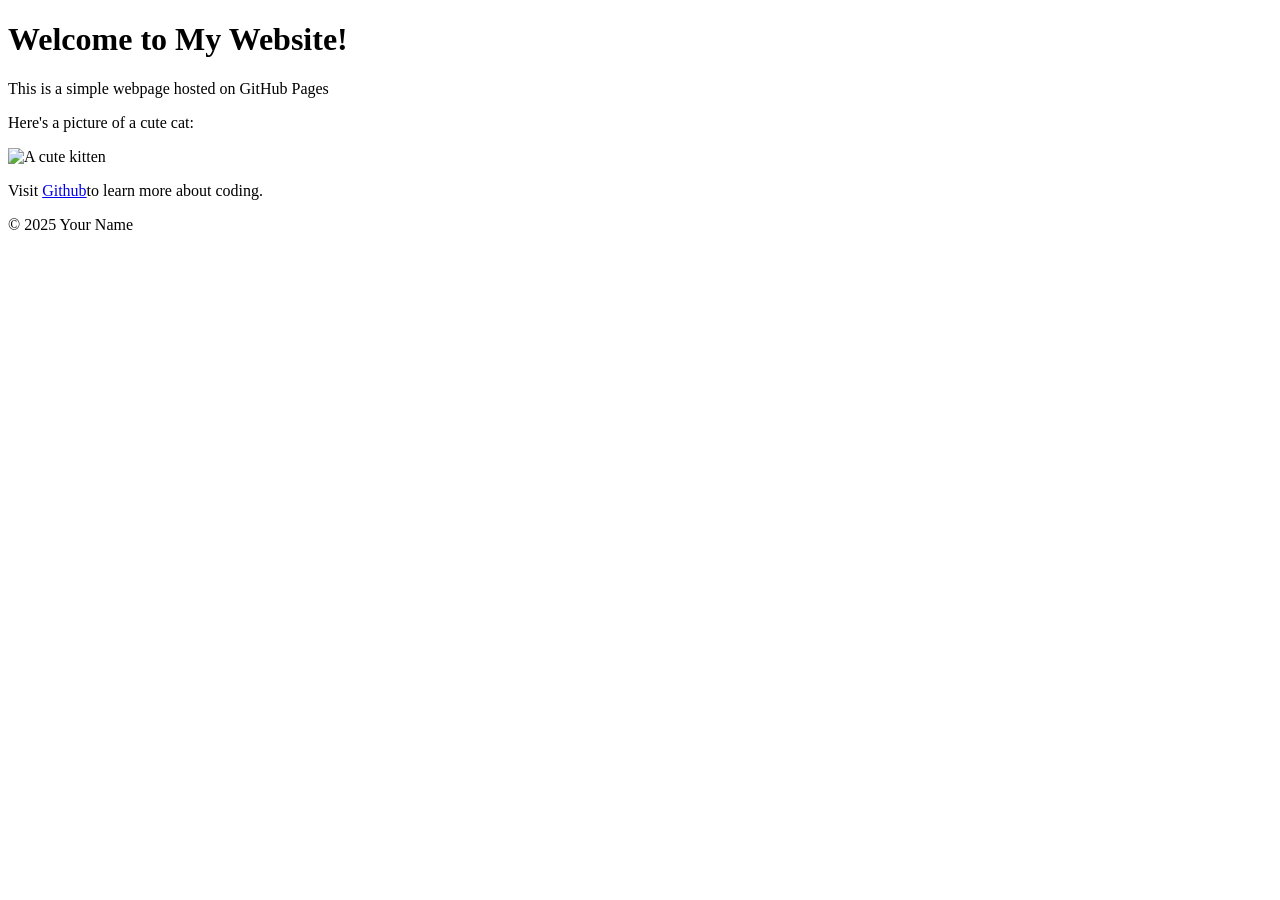
==== index.html @ 4d6c32ae "Initial commit:Added simple HTML page" ====
<!DOCTYPE html>
<html lang="en">
<head>
  <meta charset="UTF-8">
  <meta name="viewport" content="width=device-width,intial-scale=1.0">
  <title>My First Github Page</title>
</head>
<body>
    <header>
        <h1>Welcome to My Website!</h1>
    </header>
    
    <main>
        <p>This is a simple webpage hosted on GitHub Pages</p>
        <p>Here's a picture of a cute cat:</p>
        <img src="https://placekitten.com/200/300" alt="A cute kitten">
        <p>Visit <a href="https://github.com">Github</a>to learn more about coding.</p>
    </main>

    <footer>
        <p>&copy; 2025 Your Name</p>
    </footer>
    
</body>
</html>
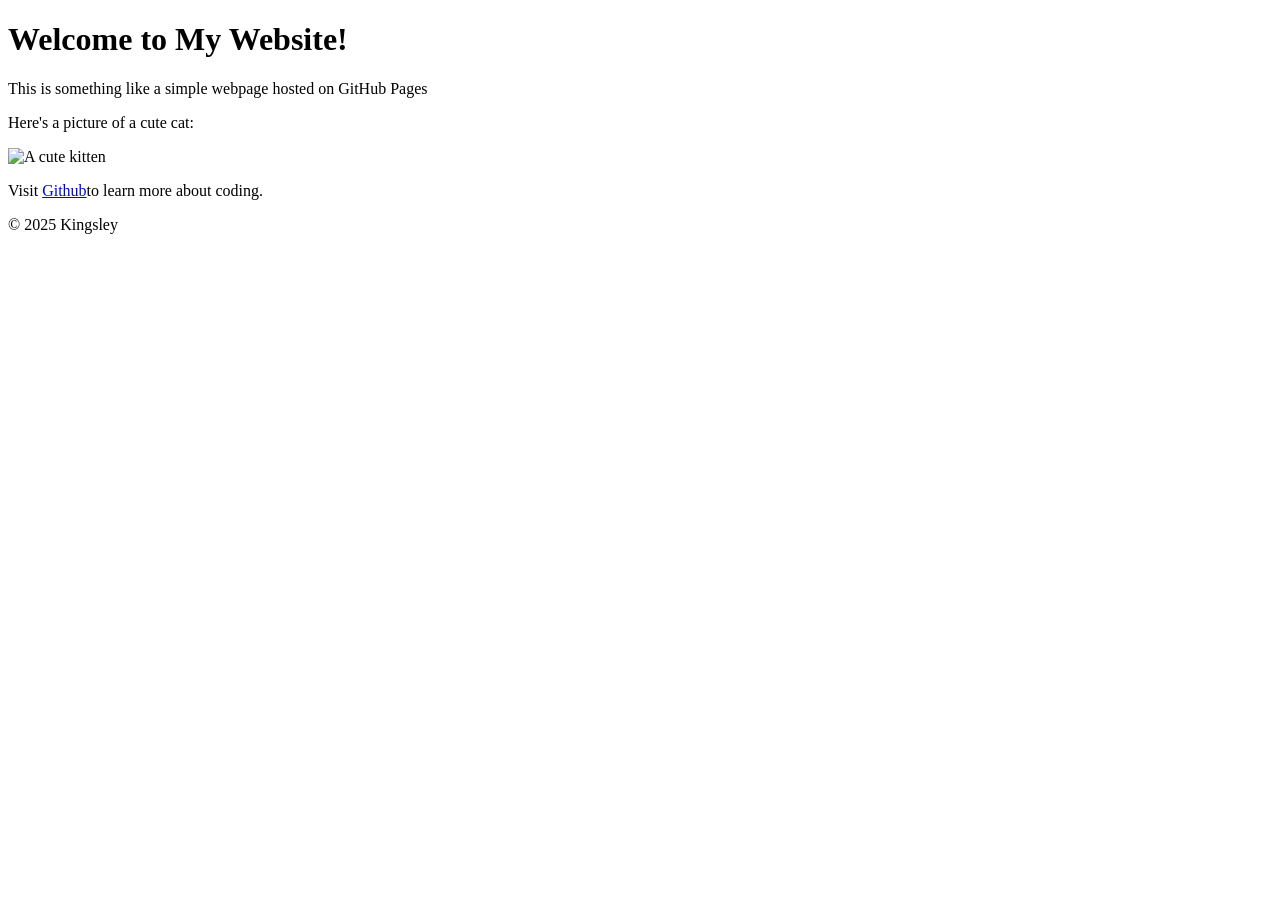
==== commit 75de914b: "Updated content" ====
--- a/index.html
+++ b/index.html
@@ -11,14 +11,14 @@
     </header>
     
     <main>
-        <p>This is a simple webpage hosted on GitHub Pages</p>
+        <p>This is something like a simple webpage hosted on GitHub Pages</p>
         <p>Here's a picture of a cute cat:</p>
         <img src="https://placekitten.com/200/300" alt="A cute kitten">
         <p>Visit <a href="https://github.com">Github</a>to learn more about coding.</p>
     </main>
 
     <footer>
-        <p>&copy; 2025 Your Name</p>
+        <p>&copy; 2025 Kingsley</p>
     </footer>
     
 </body>
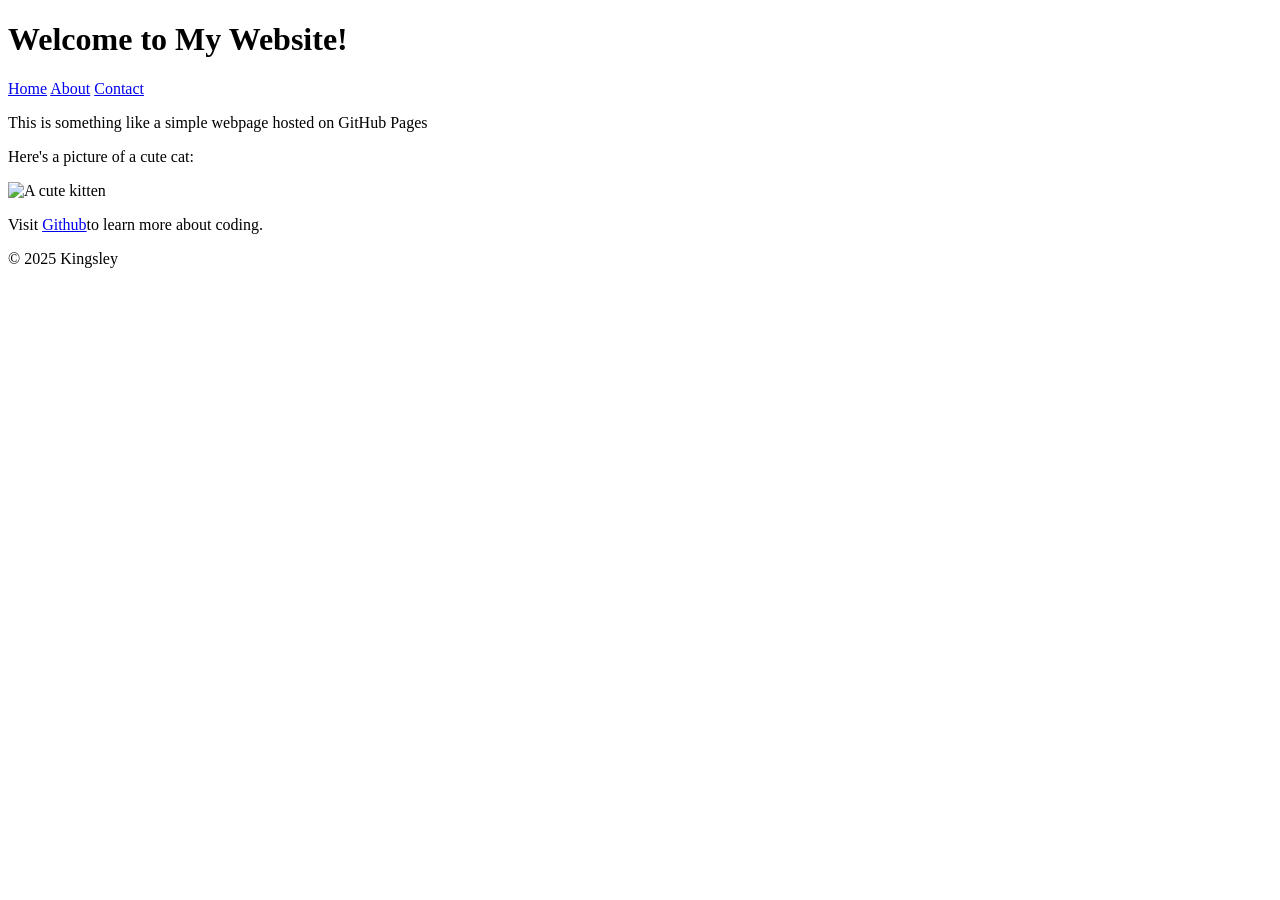
==== commit 9e6b6031: "Added About and Contact pages with navigation" ====
--- a/index.html
+++ b/index.html
@@ -8,6 +8,11 @@
 <body>
     <header>
         <h1>Welcome to My Website!</h1>
+        <nav>
+            <a href="index.html">Home</a>
+            <a href="about.html">About</a>
+            <a href="contact.html">Contact</a>
+        </nav>
     </header>
     
     <main>
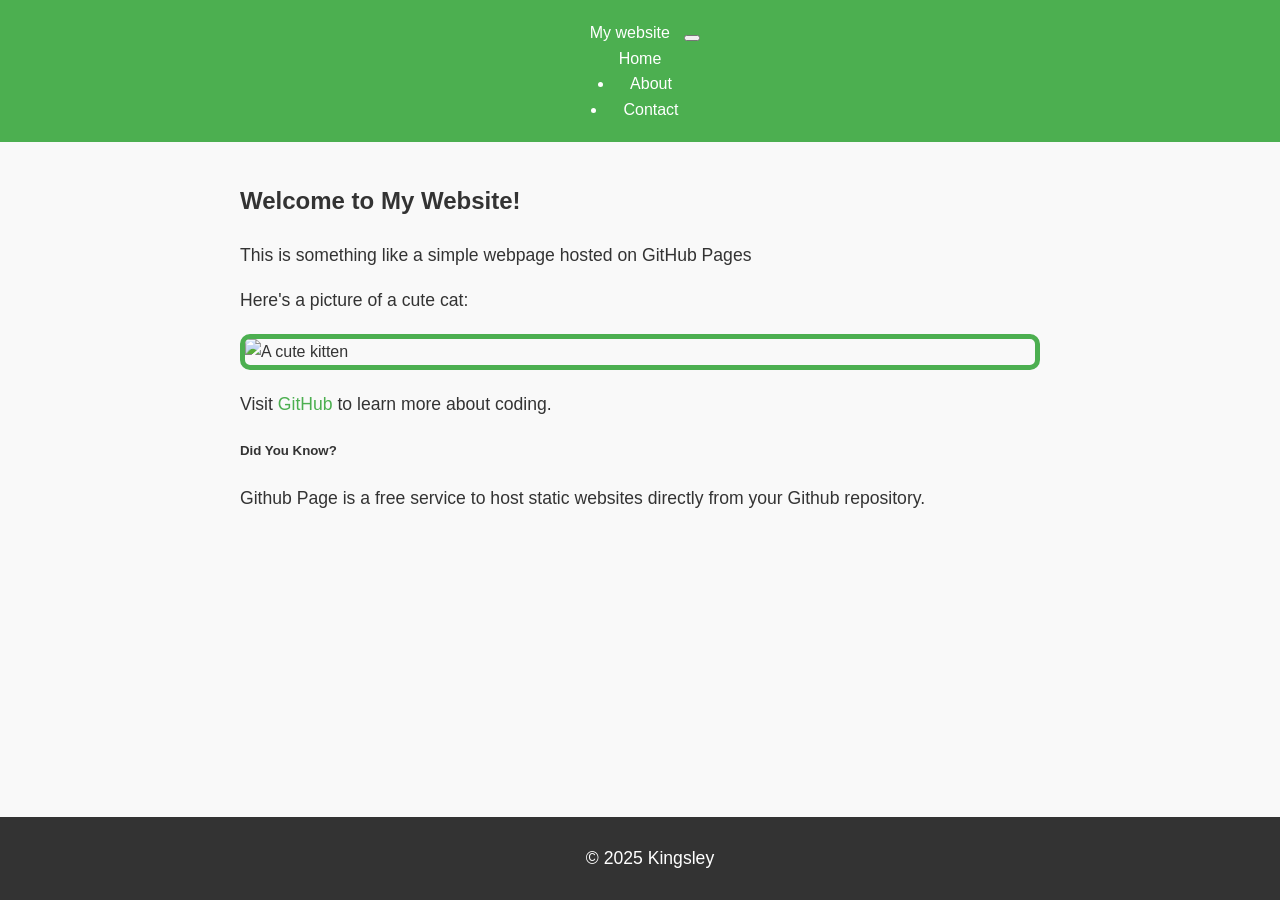
==== commit 97ccc9d8: "commit change" ====
--- a/index.html
+++ b/index.html
@@ -1,30 +1,64 @@
 <!DOCTYPE html>
 <html lang="en">
 <head>
+   
   <meta charset="UTF-8">
   <meta name="viewport" content="width=device-width,intial-scale=1.0">
   <title>My First Github Page</title>
+ <!-- Bootstrap CSS -->
+     <link href="https://cdn.jsdelivr.net/npm/bootatrap@5.3.0/dist/css/bootstrap.min.css" rel="stylesheet">
+  <link rel="stylesheet" href="styles.css">
 </head>
 <body>
     <header>
-        <h1>Welcome to My Website!</h1>
-        <nav>
-            <a href="index.html">Home</a>
-            <a href="about.html">About</a>
-            <a href="contact.html">Contact</a>
-        </nav>
+        <nav class="navbar navbar-expand-Ig navbar-dark bg-dark">
+            <div class="container">
+                <a class="navbar-brand" href="index.html">My website</a>
+                <button class="navbar-toggler" type="button" data-bs-toggle="collapse" data-bs-target="#navbarNav">
+                    <span class="navbar-toggler-icon">
+
+                    </span>
+                </button>
+                <div class="collapse navbar-collapse" id="navbarNav">
+                            <a class="nav-link" href="index.html">Home</a>
+                        </li>
+                        <li class="nav-item">
+                            <a class="nav-link" href="about.html">About</a>
+                        </li>
+                        <li class="nav-item">
+                            <a class="nav-link" href="contact.html">Contact</a>
+                        </li>
+                    </ul>
+                </div>
+            </div>
+        </nav>        
+       
     </header>
     
-    <main>
+    <main class="container my-5">
+        <div class="row">
+            <div class="col-md-8">
+                <h2>Welcome to My Website!</h2>
         <p>This is something like a simple webpage hosted on GitHub Pages</p>
         <p>Here's a picture of a cute cat:</p>
-        <img src="https://placekitten.com/200/300" alt="A cute kitten">
-        <p>Visit <a href="https://github.com">Github</a>to learn more about coding.</p>
-    </main>
+        <img src="https://placekitten.com/200/300" alt="A cute kitten" class="img-fluid rounded">
+        <p class="mt-3">Visit <a href="https://github.com" class="btn btn-primary">GitHub</a> to learn more about coding.</p>
+        </div>
+        <div class="col-md-4">
+            <div class="card">
+                <div class="card-body">
+                    <h5 class="card-title">Did You Know?</h5>
+                    <p class="card-text">Github Page is a free service to host static websites directly from your Github repository.</p>
+                </div>
+            </div>
+        </div>
+
+       </main>
 
     <footer>
         <p>&copy; 2025 Kingsley</p>
     </footer>
-    
+     <!--Bootstrap JS and dependencies -->
+    <script src="https://cdn.jsdelivr.net/npm/bootstrap@5.3.0/dist/js"></script>
 </body>
 </html>
--- a/styles.css
+++ b/styles.css
@@ -0,0 +1,63 @@
+body {
+    font-family:Arial, sans-serif;
+    color:#333;
+    background-color:#f9f9f9;
+    margin:0;
+    padding:0;
+    line-height:1.6;
+}
+header{
+    background-color:#4CAF50;
+    color:white;
+    padding:20px;
+    text-align:center;
+}
+header h1 {
+    margin:0;
+}
+nav a {
+    color:white;
+    text-decoration:none;
+    margin:0 10px;
+}
+nav a:hover {
+    text-decoration:underline;
+}
+main {
+    padding:20px;
+    max-width:800px;
+    margin:0 auto;
+}
+main img {
+    max-width:100%;
+    height:auto;
+    display:block;
+    margin:20px 0;
+}
+footer {
+    background-color: #333;
+    color:white;
+    text-align:center;
+    padding:10px;
+    position:fixed;
+    bottom:0;
+    width:100%;
+}
+p {
+    font-size:1.1em;
+}
+a {
+    color:#4CAF50;
+    text-decoration:none;
+}
+a:hover {
+    text-decoration:underline;
+}
+img {
+    border: 5px solid #4CAF50;
+    border-radius: 10px;
+}
+main a[href^="malito:"]{
+    color:#ff5722;
+    font-weight:bold;
+}
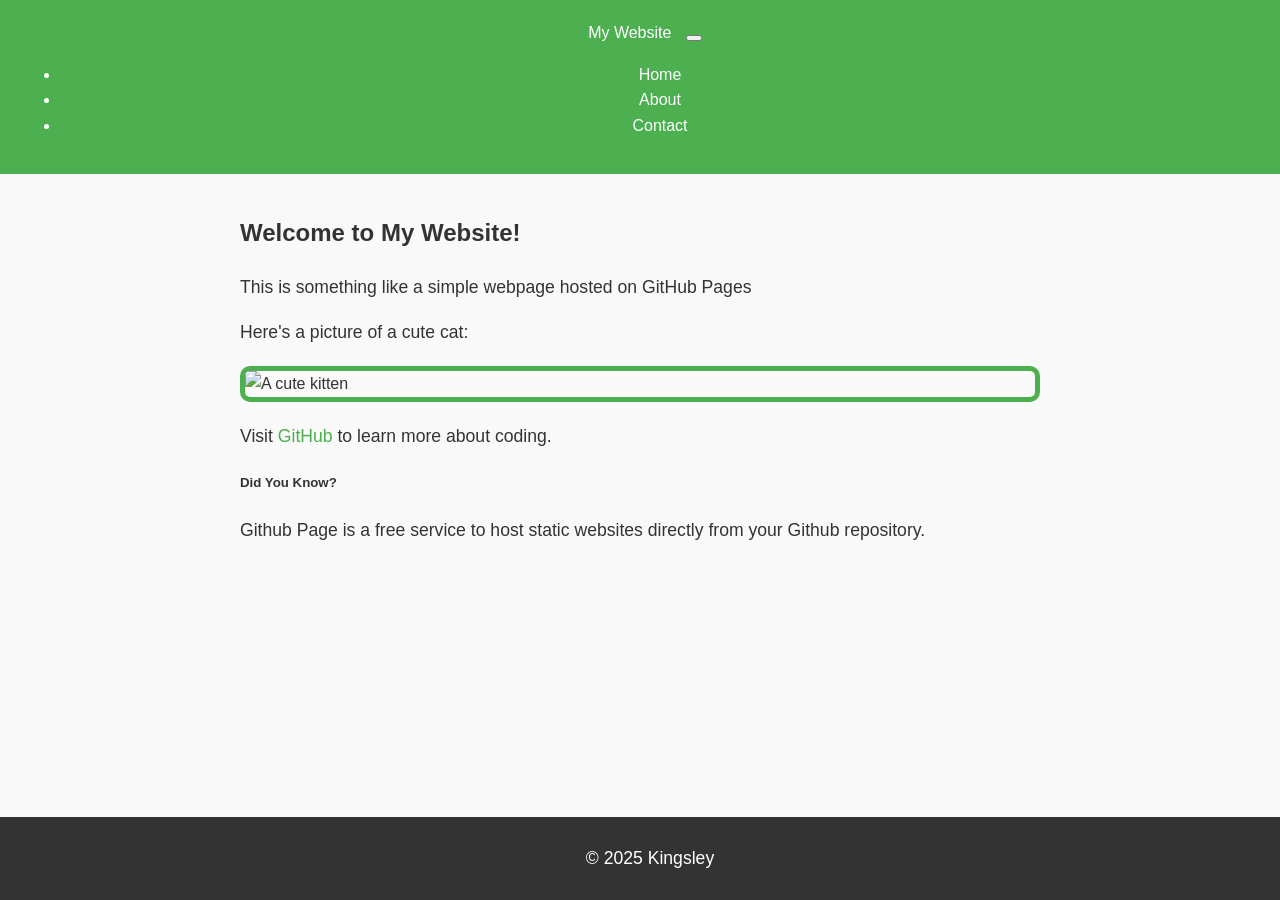
==== commit 8f75c71f: "Added Bootstrap framework for styling and layout" ====
--- a/index.html
+++ b/index.html
@@ -11,28 +11,27 @@
 </head>
 <body>
     <header>
-        <nav class="navbar navbar-expand-Ig navbar-dark bg-dark">
-            <div class="container">
-                <a class="navbar-brand" href="index.html">My website</a>
-                <button class="navbar-toggler" type="button" data-bs-toggle="collapse" data-bs-target="#navbarNav">
-                    <span class="navbar-toggler-icon">
-
-                    </span>
-                </button>
-                <div class="collapse navbar-collapse" id="navbarNav">
-                            <a class="nav-link" href="index.html">Home</a>
-                        </li>
-                        <li class="nav-item">
-                            <a class="nav-link" href="about.html">About</a>
-                        </li>
-                        <li class="nav-item">
-                            <a class="nav-link" href="contact.html">Contact</a>
-                        </li>
-                    </ul>
-                </div>
+     <nav class="navbar navbar-expand-Ig navbar-dark bg-dark">
+        <div class="container">
+            <a class="navbar-brand" href="index.html">My Website</a>
+            <button class="navbar-toggler" type="button" data-bs-toggle="collapse" data-bs-target="#navbarNav">
+                <span class="navbar-toggler-icon"></span>
+            </button>
+            <div class="collapse navbar-collapse" id="navbarNav">
+                <ul class="navbar-nav">
+                    <li class="nav-item">
+                        <a class="nav-link" href="index.html">Home</a>
+                    </li>
+                    <li class="nav-item">
+                        <a class="nav-link" href="about.html">About</a>
+                    </li>
+                    <li class="nav-item">
+                        <a class="nav-link" href="contact.htl">Contact</a>
+                    </li>
+                </ul>
             </div>
-        </nav>        
-       
+        </div>
+     </nav>
     </header>
     
     <main class="container my-5">
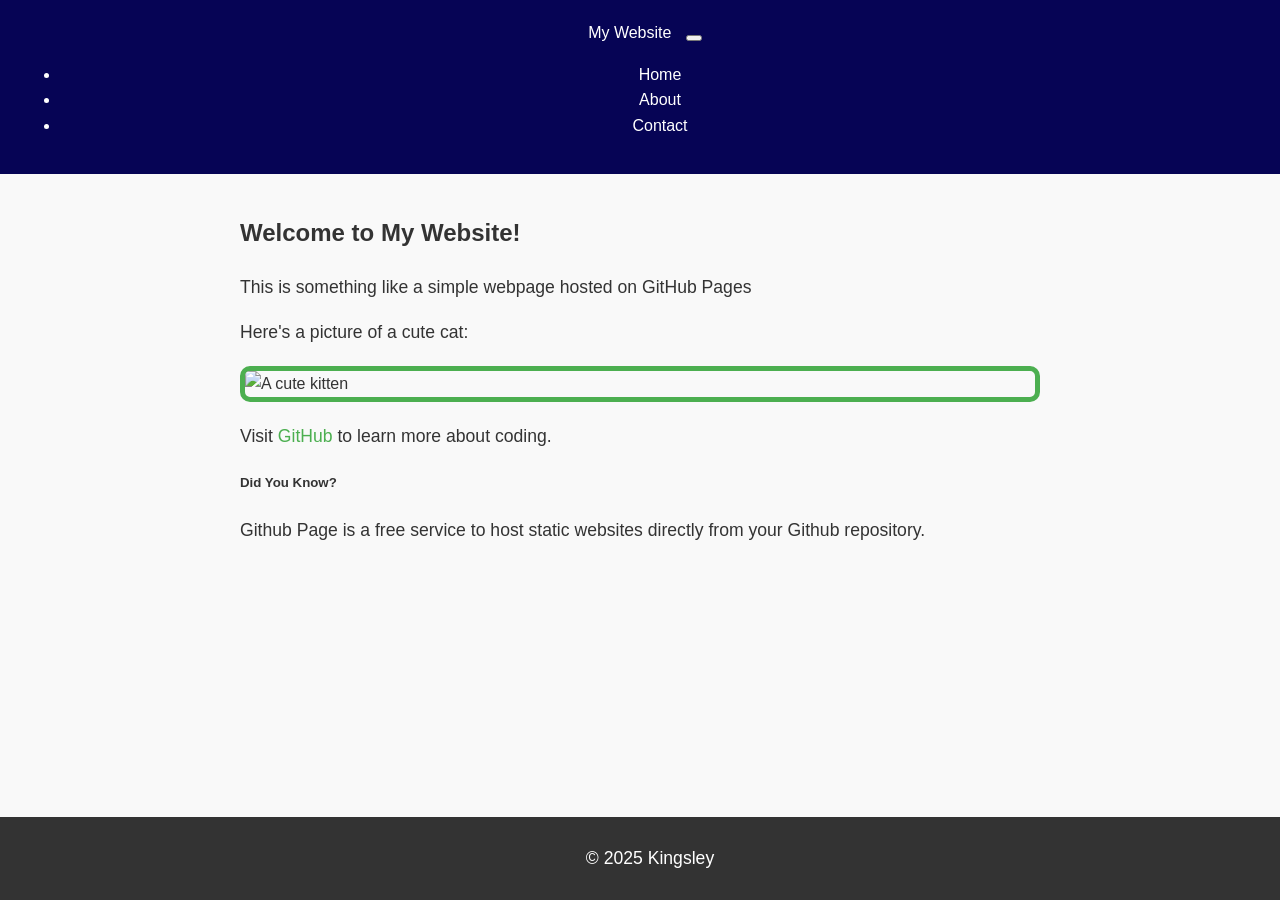
==== commit 6a3b400a: "commit changes" ====
--- a/index.html
+++ b/index.html
@@ -40,7 +40,7 @@
                 <h2>Welcome to My Website!</h2>
         <p>This is something like a simple webpage hosted on GitHub Pages</p>
         <p>Here's a picture of a cute cat:</p>
-        <img src="https://placekitten.com/200/300" alt="A cute kitten" class="img-fluid rounded">
+        <img src=" https://clubcatt.com/blogs/cat-encyclopedia/domestic-cat-breeds" alt="A cute kitten" class="img-fluid rounded">
         <p class="mt-3">Visit <a href="https://github.com" class="btn btn-primary">GitHub</a> to learn more about coding.</p>
         </div>
         <div class="col-md-4">
--- a/styles.css
+++ b/styles.css
@@ -7,7 +7,7 @@
     line-height:1.6;
 }
 header{
-    background-color:#4CAF50;
+    background-color:#060455;
     color:white;
     padding:20px;
     text-align:center;
